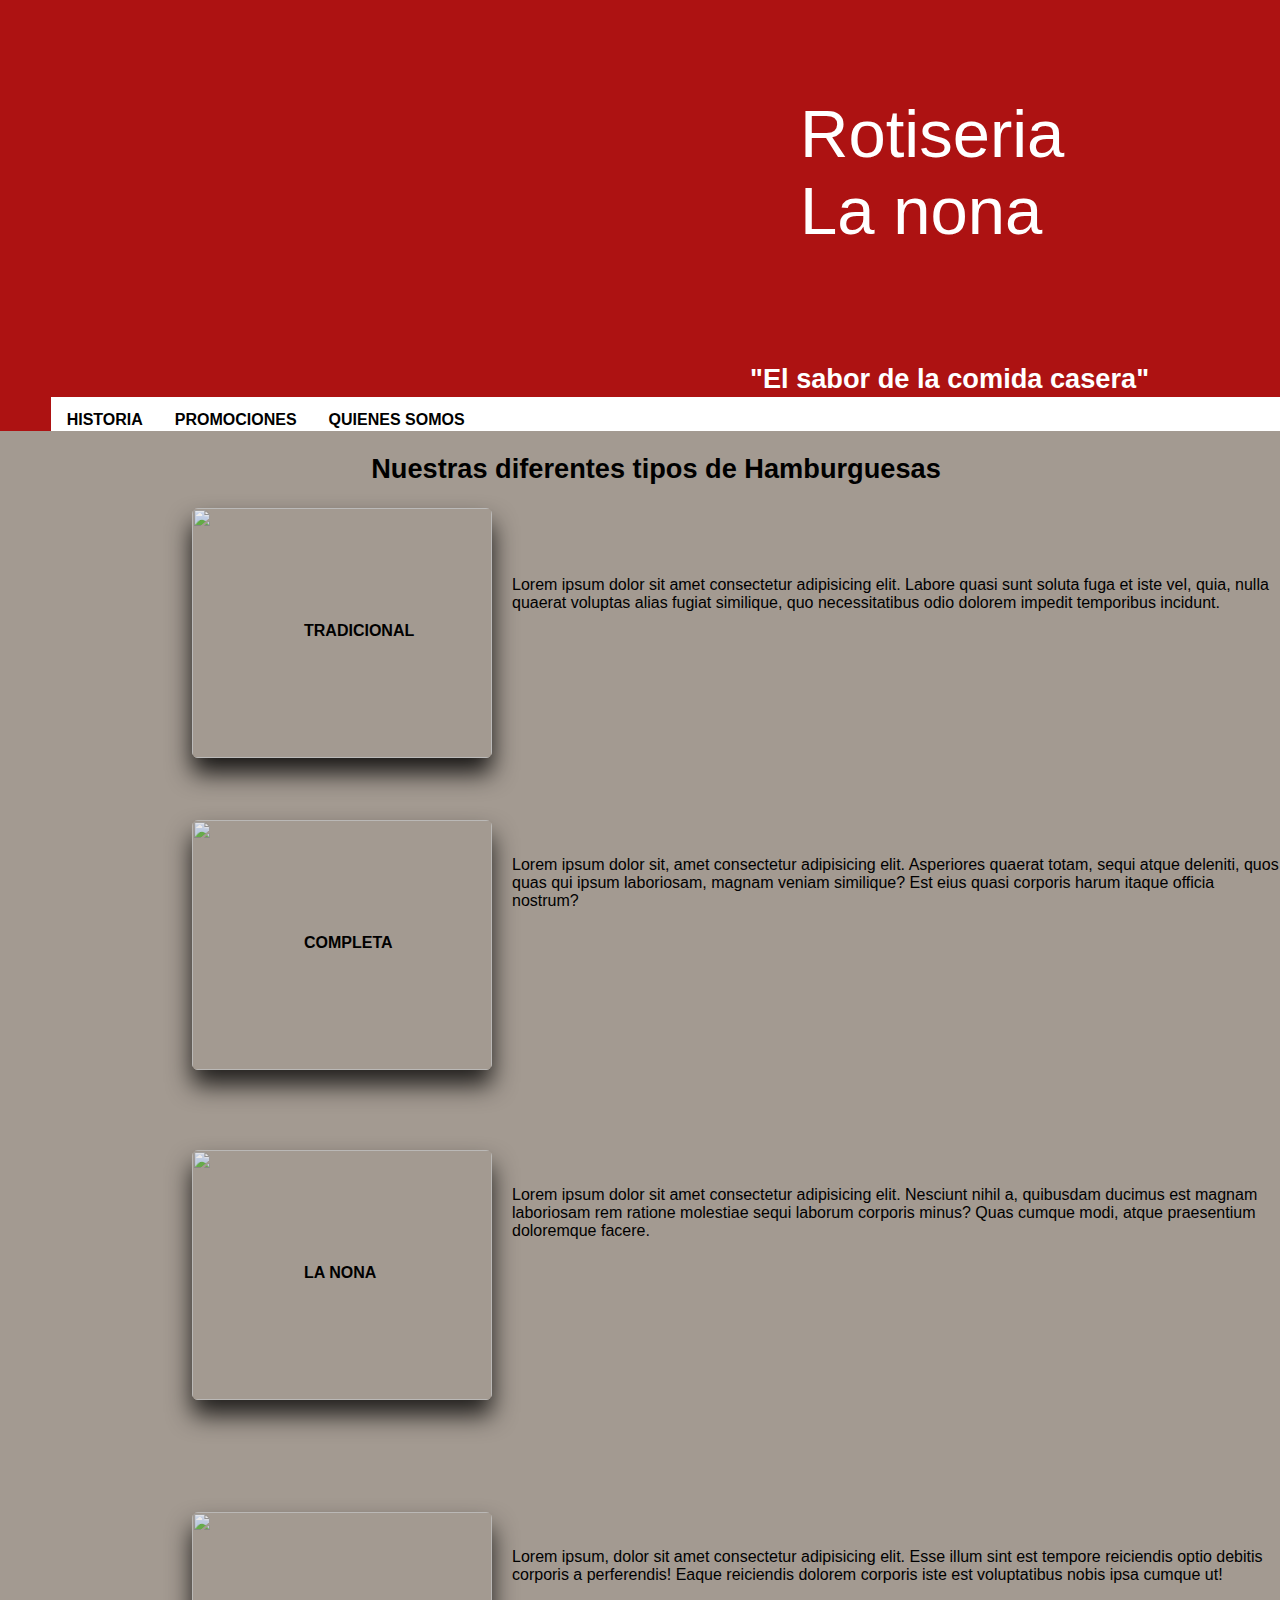
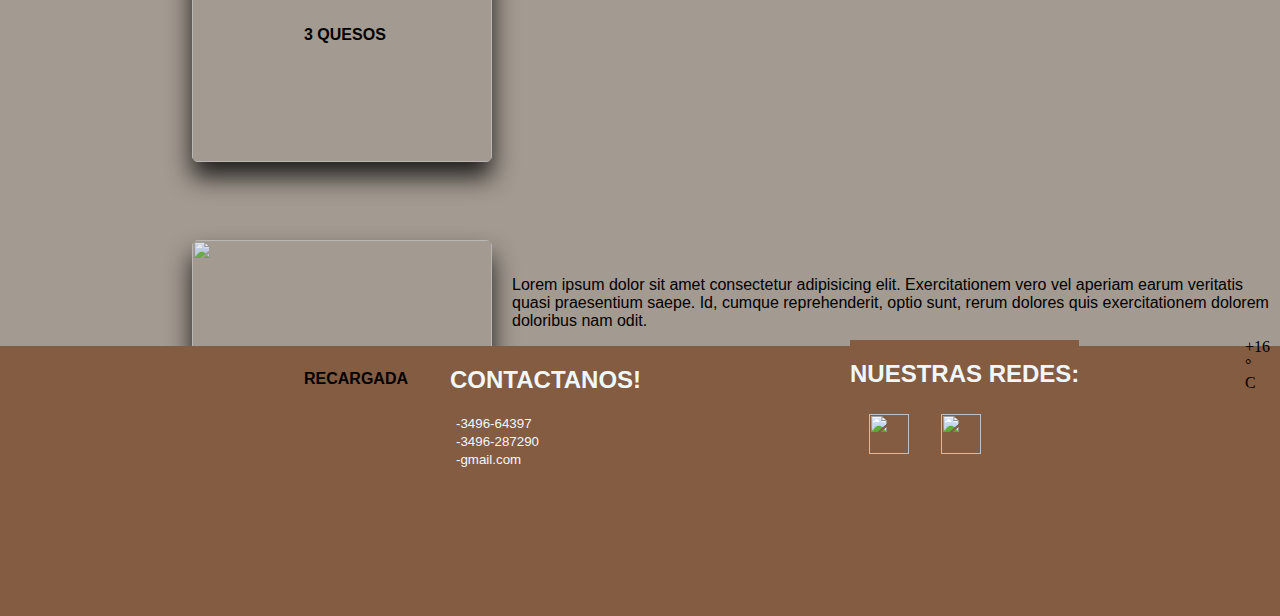
==== hamburguesas.html @ 757b800e "Add files via upload" ====
<!DOCTYPE html>
<html lang="es">
<head>
    <meta charset="UTF-8">
    <meta name="viewport" content="width=device-width, initial-scale=1.0">
    <title>hamburguesas</title>
    <link rel="stylesheet" href="hamb.css">
    <link href="https://fonts.cdnfonts.com/css/backly-highs" rel="stylesheet">
    <link href="https://fonts.cdnfonts.com/css/sansxhigh" rel="stylesheet">
    <link href="https://fonts.cdnfonts.com/css/sansxhigh" rel="stylesheet">
    <link href="https://fonts.cdnfonts.com/css/manthul" rel="stylesheet">
    <link href="https://fonts.cdnfonts.com/css/hwyl-fawr-hello" rel="stylesheet">
    <meta name="viewport" content="width=device-width, user-scalable-no, initial-scale=1.0">
 </head>
 <header>
    <div class="titulo1">
        Rotiseria<br> La nona<br> 
    </div> 
    <div class="titulo2">
        <h4>"El sabor de la comida casera"</h4>
    </div> 
      <div class="menuHorizontal">
        <nav class="nav">
          <ul>
            <li>
              <a href=""target =" -blank" rel="noopener noreferrer">HISTORIA</a>
            </li>
            <li>
              <a href=""target =" -blank" rel="noopener noreferrer"> PROMOCIONES</a>
            </li>
            <li>
              <a href=""target =" -blank" rel="noopener noreferrer"> QUIENES SOMOS</a>
            </li>
          </ul>
        </nav>
    </div>
 </header>
 <body>
    <div class="presentacion">
        <h2>Nuestras diferentes tipos de Hamburguesas</h2>
        <div class="tradicional">
            <img src="https://lechedecalifornia.com/static.lechedecalifornia.com/media/newsletters/trends-dairy/burgers/burgers-featured.jpg" width="300" height="250"><br>
            <h4> TRADICIONAL </h4><br><p> Lorem ipsum dolor sit amet consectetur adipisicing elit. Labore quasi sunt soluta fuga et iste vel, quia, nulla quaerat voluptas alias fugiat similique, quo necessitatibus odio dolorem impedit temporibus incidunt.</p>
        </div>
        <div class="completa">
            <img src="https://www.infobae.com/new-resizer/xHORBTTOvi76_TX7OOanBUblR-0=/1200x900/filters:format(webp):quality(85)/arc-anglerfish-arc2-prod-infobae.s3.amazonaws.com/public/FJKXKQKMMJBV7KQ7XQ3YNFO7LU.jpg" width="300" height="250"><br>
            <h4>COMPLETA</h4> <br><p> Lorem ipsum dolor sit, amet consectetur adipisicing elit. Asperiores quaerat totam, sequi atque deleniti, quos quas qui ipsum laboriosam, magnam veniam similique? Est eius quasi corporis harum itaque officia nostrum?</p>
        </div>
        <div class="lanona">
            <img src="https://www.noticiasformosa.com.ar/wp-content/uploads/2021/06/Hamburguesas.jpg" width="300" height="250"><br>
            <h4>LA NONA</h4><p><br> Lorem ipsum dolor sit amet consectetur adipisicing elit. Nesciunt nihil a, quibusdam ducimus est magnam laboriosam rem ratione molestiae sequi laborum corporis minus? Quas cumque modi, atque praesentium doloremque facere.</p>
        </div>
        <div class="quesos">
            <img src="https://cloudfront-us-east-1.images.arcpublishing.com/infobae/CCD5ZHAGZJFVJJFQPLLI3BDB4E.jpg" width="300" height="250"><br>
            <h4>3 QUESOS</h4><p><br> Lorem ipsum, dolor sit amet consectetur adipisicing elit. Esse illum sint est tempore reiciendis optio debitis corporis a perferendis! Eaque reiciendis dolorem corporis iste est voluptatibus nobis ipsa cumque ut!</p>
        </div>
        <div class="doble">
            <img src="https://chisap.com/Content/images/Categorias/Hamburguesas%20baja%20.jpg" width="300" height="250"><br>
             <h4>RECARGADA</h4> <p><br>Lorem ipsum dolor sit amet consectetur adipisicing elit. Exercitationem vero vel aperiam earum veritatis quasi praesentium saepe. Id, cumque reprehenderit, optio sunt, rerum dolores quis exercitationem dolorem doloribus nam odit.</p>
        </div>
    </div>
 </body>
  <footer>
    <div class="contador">
      <div id="sfce2zn391zmyaj16qrkgt3p4wkpbuqtlqa"></div>
      <script type="text/javascript" src="https://counter3.optistats.ovh/private/counter.js?c=e2zn391zmyaj16qrkgt3p4wkpbuqtlqa&down=async" async></script>
      <noscript><a href="https://www.contadorvisitasgratis.com" title="contadores para blogger"><img src="https://counter3.optistats.ovh/private/contadorvisitasgratis.php?c=e2zn391zmyaj16qrkgt3p4wkpbuqtlqa" border="0" title="contadores para blogger" alt="contadores para blogger"></a></noscript>       
    </div>
    <div class="clima">
      <!----- clima ----><div id="m-booked-prime-27401"> <div class="booked-wzsp-prime-in"> <div class="booked-wzsp-prime-data"> <div class="booked-wzsp-prime-img wt03"></div> <div class="booked-wzsp-day-val"> <div class="booked-wzsp-day-number"><span class="plus">+</span>16</div> <div class="booked-wzsp-day-dergee"> <div class="booked-wzsp-day-dergee-val">&deg;</div> <div class="booked-wzsp-day-dergee-name">C</div> </div> </div> </div> </div> </div> </div><script type="text/javascript"> var css_file=document.createElement("link"); var widgetUrl = location.href; css_file.setAttribute("rel","stylesheet"); css_file.setAttribute("type","text/css"); css_file.setAttribute("href",'https://s.bookcdn.com/css/w/booked-wzs-widget-prime.css?v=0.0.1'); document.getElementsByTagName("head")[0].appendChild(css_file); function setWidgetData_27401(data) { if(typeof(data) != 'undefined' && data.results.length > 0) { for(var i = 0; i < data.results.length; ++i) { var objMainBlock = document.getElementById('m-booked-prime-27401'); if(objMainBlock !== null) { var copyBlock = document.getElementById('m-bookew-weather-copy-'+data.results[i].widget_type); objMainBlock.innerHTML = data.results[i].html_code; if(copyBlock !== null) objMainBlock.appendChild(copyBlock); } } } else { alert('data=undefined||data.results is empty'); } } var widgetSrc = "https://widgets.booked.net/weather/info?action=get_weather_info;ver=7;cityID=461368;type=5;scode=54020;ltid=3458;domid=582;anc_id=48708;countday=undefined;cmetric=1;wlangID=4;color=137AE9;wwidth=250;header_color=ffffff;text_color=333333;link_color=08488D;border_form=1;footer_color=ffffff;footer_text_color=333333;transparent=0;v=0.0.1";widgetSrc += ';ref=' + widgetUrl;widgetSrc += ';rand_id=27401';var weatherBookedScript = document.createElement("script"); weatherBookedScript.setAttribute("type", "text/javascript"); weatherBookedScript.src = widgetSrc; document.body.appendChild(weatherBookedScript) </script><!--clima -->
    </div>
    <div class="redes">
      <h2> NUESTRAS REDES:</h2>
      <ul class="buttons">
        <li><a href="#"><img src="https://logotipoz.com/wp-content/uploads/2021/10/instagram-2-1.svg" width="40px" height="40px"></a></li>
        <li><a href="#"><img src="https://upload.wikimedia.org/wikipedia/commons/thumb/5/51/Facebook_f_logo_%282019%29.svg/2048px-Facebook_f_logo_%282019%29.svg.png" width="40px" height="40px"></a></li>
      </ul>
    </div>
    <div class="numeros">
      <h2>CONTACTANOS!</h2>
      <ul class="items">
        <li><button>-3496-64397</button></li><br>
        <li><button>-3496-287290</button></li><br>
        <li><button>-gmail.com</button></li><br>
      </ul>
    </div>
   </footer>
</html>
---- hamb.css ----
/*CSS*/
body {
    margin: 0;
    padding: 0;
    background-color: #A39A91;
 }
 /*.........................HEADER.............................*/
 header {
    background-color: #ad1212;
    background-size: 100%;
    width: 100%;
    height: 100%;
    position: relative;
    overflow: hidden;
    display: flex;
 }
 .titulo1 {
    display: flex;
    position: absolute;
    font-family:'Backly Highs', sans-serif;
    color: rgb(255, 255, 255);
    font-size: 67px;
    left: 800px;
    top: 95px;
 }
 .titulo2 {
    font-family: 'SansXHigh', sans-serif;
    color: rgb(255, 255, 255);
    margin-top: 12em;
    margin-left: 750px;
    font-size: 1.70em;
 }
 ul {
    font-family:'SansXHigh', sans-serif;
    width: 100%;
    align-items: center;
    list-style-type: none;
    margin: 0;
    padding: 0;
    overflow: hidden;
    background-color:rgb(255, 255, 255);
 }
li {
    float: left;
}
li a{
    display: block;
    color: rgb(0, 0, 0);
    text-align: center;
    padding: 14px 16px;
    text-decoration: none;
    font-weight: bolder;   
}
nav {
    display: flex;
    position: absolute;
    top: 24.8em;
    width: 100%;
    text-align: center;
    z-index: 1;
    margin-left: -68.65em;
}
/*.................... BODY.................... */
body {
    background-color: #A39A91;
    font-size: 100%;
    padding: 0;
}
.presentacion h2{
    font-family: 'SansXHigh', sans-serif;
    font-size: 1.70em;
    text-align: center;
}
.presentacion {
    margin-left: 2em;
    font-family: 'SansXHigh', sans-serif;
}
    

/*hamburguesas*/
/*..........TRADICIONAL...............*/
.tradicional img{
    border-radius: 6px;
    margin-left: 10em;
    display: flex;
    position: absolute;
    overflow: hidden;
    box-shadow: 0px 15px 25px;
    cursor: pointer;
    opacity: 0.85;
}
.tradicional h4{
    font-family: 'SansXHigh', sans-serif;
    color: rgb(0, 0, 0);
    z-index: 1;
    margin-left: 17em;
    margin-top: 6em;
    display: flex;
    position: absolute;
}
.tradicional p{
    font-family: 'SansXHigh', sans-serif;
    font-size: 1em;
    margin-left: 30em;
    margin-top: 2em;
}
/*.................COMPLETA................*/
.completa img{
    border-radius: 6px;
    margin-left: 10em;
    display: flex;
    position: absolute;
    margin-top: 12em;
    box-shadow: 0px 15px 25px;
    cursor: pointer;
    opacity: 0.8;
}
.completa h4{
    font-family: 'SansXHigh', sans-serif;
    color: rgb(0, 0, 0);
    z-index: 1;
    margin-left: 17em;
    margin-top: 18em;
    display: flex;
    position: absolute;
}
.completa p{
    font-family: 'SansXHigh', sans-serif;
    font-size: 1em;
    margin-left: 30em;
    margin-top: 12em;
}
/*...............LA NONA................*/
.lanona img{
    border-radius: 6px;
    margin-left: 10em;
    display: flex;
    position: absolute;
    margin-top: 14em;
    box-shadow: 0px 15px 25px;
    cursor: pointer;
    opacity: 0.8;
}
.lanona h4{
    font-family: 'SansXHigh', sans-serif;
    color: rgb(0, 0, 0);
    z-index: 1;
    margin-left: 17em;
    margin-top: 20em;
    display: flex;
    position: absolute;
}
.lanona p{
    font-family: 'SansXHigh', sans-serif;
    font-size: 1em;
    margin-left: 30em;
    margin-top: 14em;
    
}
/*..................4QUESOS..............*/
.quesos img{
    border-radius: 6px;
    margin-left: 10em;
    display: flex;
    position: absolute;
    margin-top: 16em;
    box-shadow: 0px 15px 25px;
    cursor: pointer;
    opacity: 0.8;
}
.quesos h4{
    font-family: 'SansXHigh', sans-serif;
    color: rgb(0, 0, 0);
    z-index: 1;
    margin-left: 17em;
    margin-top: 22em;
    display: flex;
    position: absolute;
}
.quesos p{
    font-family: 'SansXHigh', sans-serif;
    font-size: 1em;
    margin-left: 30em;
    margin-top: 16em;
 
}
/*..............DOBLE....................*/
.doble img{
    border-radius: 6px;
    margin-left: 10em;
    display: flex;
    position: absolute;
    margin-top: 15em;
    box-shadow: 0px 15px 25px;
    cursor: pointer;
    opacity: 0.8;
}
.doble h4{
    font-family: 'SansXHigh', sans-serif;
    color: rgb(0, 0, 0);
    z-index: 1;
    margin-left: 17em;
    margin-top: 22em;
    display: flex;
    position: absolute;
}
.doble p{
    font-family: 'SansXHigh', sans-serif;
    font-size: 1em;
    margin-left: 30em;
    margin-top: 15em;
    
}
/*.........................................................FOOTER...............................................*/
/*..................REDES.............*/
footer {
    background-color: #835c42;
    background-size: cover;
    padding: 0;
    width: 100%;
    height: 30%;
    position: absolute;
    display: flex;
}
.redes {
    bottom: 13em;
    left: 850px;
    display: flex;
    position: absolute;
    font-family: 'Hwyl fawr Hello', sans-serif;                                            
    background-color: #835c42;
    color: aliceblue;
}
.buttons {
    left: 3px;
    bottom: -4em;
    display: flex;
    position: absolute;
    background-color:#835c42;
}
.redes .buttons:hover{
    transform: translateY(-6px);
    transition: 1s;
}
/*...............NUMEROS..............*/
.numeros {
    margin-left: 450px;
    bottom: 30em;
    font-family: 'Hwyl fawr Hello', sans-serif; 
    color: aliceblue;
    
}
.numeros ul{
    background-color: #835c42;
    color: aliceblue;
}
.numeros button {
    text-decoration: none;
    cursor: pointer;
    color: aliceblue;
    background-color: #835c42;
    border: none;
}
.numeros button:hover {
    color: #ad1212;
}
.contador {
    display: flex;
    position: absolute;
    left: 1255px;
    bottom: 10em;
}
.clima {
    display: flex;
    position: absolute;
    left: 1245px;
    bottom: 14em;
}
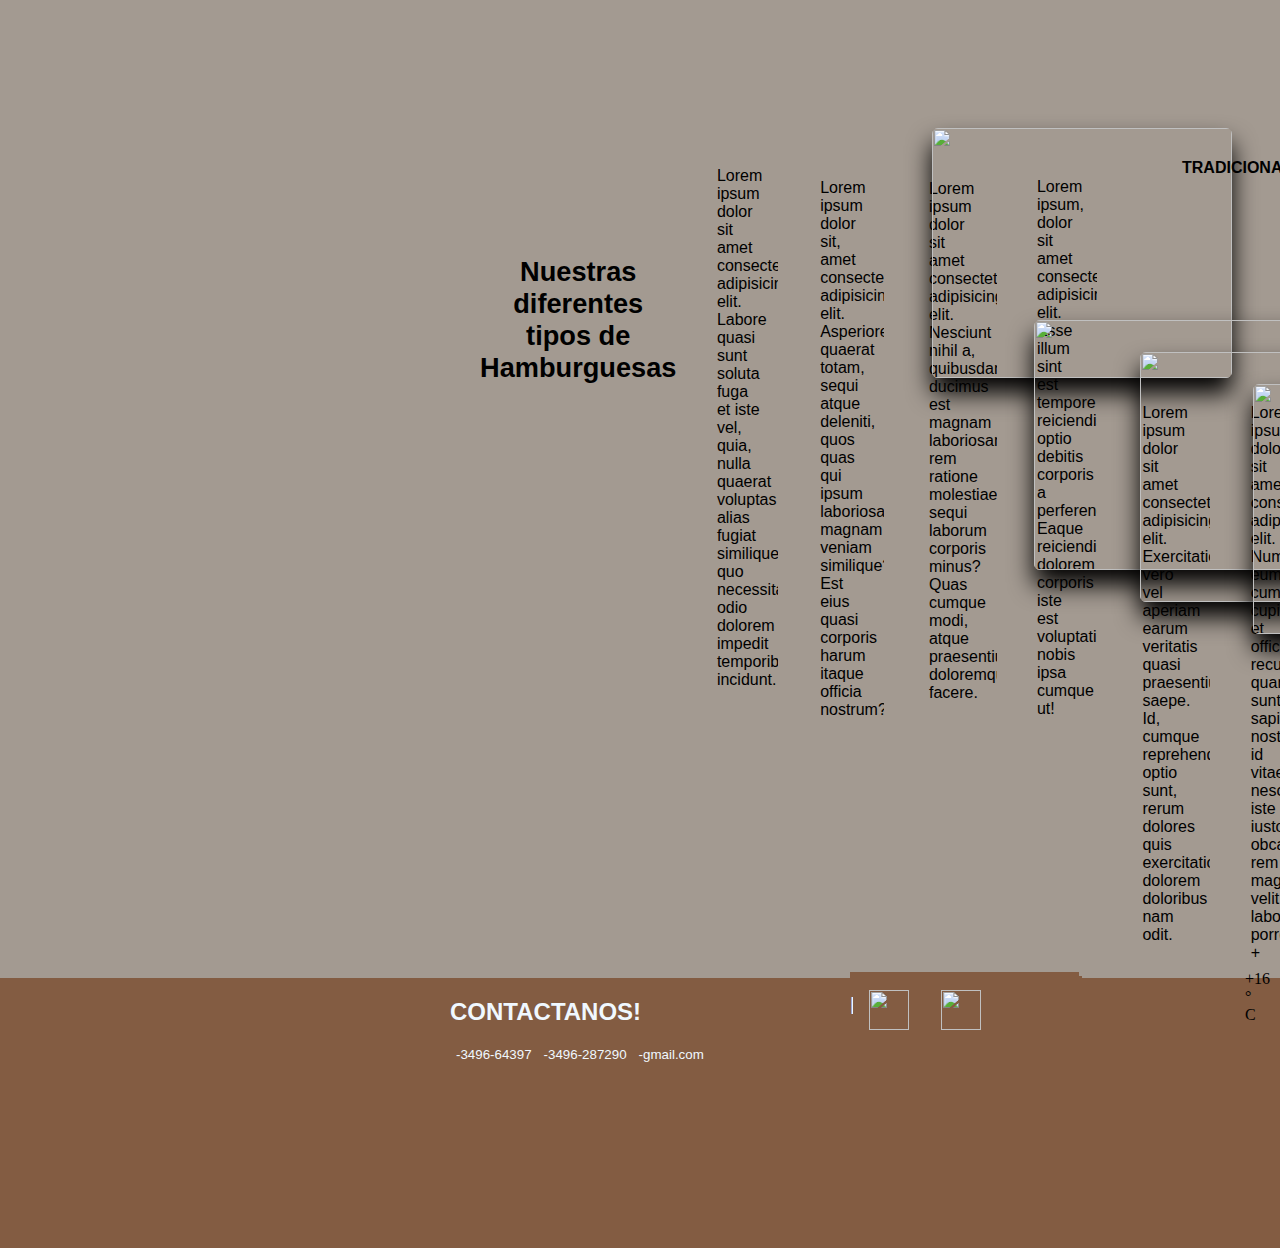
==== commit c7056f78: "Add files via upload" ====
--- a/hamburguesas.html
+++ b/hamburguesas.html
@@ -56,7 +56,11 @@
         </div>
         <div class="doble">
             <img src="https://chisap.com/Content/images/Categorias/Hamburguesas%20baja%20.jpg" width="300" height="250"><br>
-             <h4>RECARGADA</h4> <p><br>Lorem ipsum dolor sit amet consectetur adipisicing elit. Exercitationem vero vel aperiam earum veritatis quasi praesentium saepe. Id, cumque reprehenderit, optio sunt, rerum dolores quis exercitationem dolorem doloribus nam odit.</p>
+             <h4>DOBLE RECARGADA</h4> <p><br>Lorem ipsum dolor sit amet consectetur adipisicing elit. Exercitationem vero vel aperiam earum veritatis quasi praesentium saepe. Id, cumque reprehenderit, optio sunt, rerum dolores quis exercitationem dolorem doloribus nam odit.</p>
+        </div>
+        <div class="recargada">
+          <img src="https://lechedecalifornia.com/static.lechedecalifornia.com/media/newsletters/trends-dairy/burgers/burgers-featured.jpg" width="300" height="250"><br>
+          <h4> RECARGADA</h4> <br><p>Lorem ipsum dolor sit amet consectetur adipisicing elit. Numquam eum cumque cupiditate et officiis recusandae quam sunt sapiente nostrum, id vitae nesciunt iste iusto obcaecati rem magni velit labore porro?+</p>
         </div>
     </div>
  </body>
@@ -72,8 +76,8 @@
     <div class="redes">
       <h2> NUESTRAS REDES:</h2>
       <ul class="buttons">
-        <li><a href="#"><img src="https://logotipoz.com/wp-content/uploads/2021/10/instagram-2-1.svg" width="40px" height="40px"></a></li>
-        <li><a href="#"><img src="https://upload.wikimedia.org/wikipedia/commons/thumb/5/51/Facebook_f_logo_%282019%29.svg/2048px-Facebook_f_logo_%282019%29.svg.png" width="40px" height="40px"></a></li>
+        <li><a href="https://www.instagram.com/lanonarotiseria_/"><img src="https://logotipoz.com/wp-content/uploads/2021/10/instagram-2-1.svg" width="40px" height="40px"></a></li>
+        <li><a href="https://www.facebook.com/lanona.rotiseria.7"><img src="https://upload.wikimedia.org/wikipedia/commons/thumb/5/51/Facebook_f_logo_%282019%29.svg/2048px-Facebook_f_logo_%282019%29.svg.png" width="40px" height="40px"></a></li>
       </ul>
     </div>
     <div class="numeros">
@@ -84,5 +88,5 @@
         <li><button>-gmail.com</button></li><br>
       </ul>
     </div>
-   </footer>
+  </footer>
 </html>--- a/hamb.css
+++ b/hamb.css
@@ -1,8 +1,123 @@
+/*...............MEDIA QUERY 1440PX...............*/
+@media (max-width: 1440px){
+    header {
+        background-color: #ad1212;
+        background-size: cover;
+        width: 100%;
+        font-size: 150%;
+        display: flex;
+        left: 15%;
+    } 
+    .titulo2 {
+        font-size: 2%;
+        margin-left: 12%;
+        display: flex;
+        position: absolute;
+    }
+    ul { 
+        background-color: rgb(255, 255, 255);
+        width: 100%;
+        font-size: 8%;
+        display: flex;
+        margin-left: 28%;
+        margin-top: 8%;
+        float: left;
+        position: absolute;
+    }
+    .presentacion {
+        background-color: #A39A91;
+        background-size: 100%;
+        width: 100%;
+        display: flex;
+    }  
+    .info h3 {
+        font-size: 300%;
+        display: flex;
+        text-align: center;
+        left: 17%;
+        margin-top: 33%;
+    }
+    .info p{
+        display: flex;
+        font-size: 100%;
+        left: 25%;
+        margin-top: 10%;
+        padding: 2% 10%;
+    }
+    .fotoinfo {
+        margin-top: 27%;
+        left: -5%;
+        width: 80%;
+        height: 90%;
+    }
+    .alternativa {
+        display: flex;
+    }
+    .alternativa h3{
+        font-size: 300%;
+        display: flex;
+        text-align: center;
+        margin-left: -30%;
+        margin-top: 30%;
+        position: absolute;
+    }
+    .alternativa p{
+        font-size: 100%;
+        display: flex;
+        left: -75%;
+        top: 10%;
+        position: absolute;
+        padding: 2% 55%;
+    }
+    .fondo {
+        margin-top: 29%;
+        width: 40%;
+        height: 50%;
+        display: flex;
+        margin-left: 45%;
+    }
+    .lista {
+        display: flex;
+        position: absolute;
+        top: 60%;
+        left: 12%;
+    }
+    .horarios {
+        display: flex;
+        position: absolute;
+        top: 350%;
+    }
+    .horarios h2{
+        display: flex;
+        top: 340%;
+    }
+    .horarios p{
+        display: flex;
+        position: absolute;
+        top: 18%;
+    }
+    .ubicacion {
+        display: flex;
+        position: absolute;
+        top: 360%;
+    }
+    footer {
+        display: flex;
+        position: absolute;
+        background-size: cover;
+        width: auto;
+        height: 100%;
+        margin-bottom: 0;
+    }
+}
 /*CSS*/
 body {
     margin: 0;
     padding: 0;
     background-color: #A39A91;
+    width: 100%;
+    height: 100%;
+    
  }
  /*.........................HEADER.............................*/
  header {
@@ -58,9 +173,9 @@
     width: 100%;
     text-align: center;
     z-index: 1;
-    margin-left: -68.65em;
-}
-/*.................... BODY.................... */
+    margin-left: -57.7%;
+}
+/*....................................... BODY...................................... */
 body {
     background-color: #A39A91;
     font-size: 100%;
@@ -70,147 +185,224 @@
     font-family: 'SansXHigh', sans-serif;
     font-size: 1.70em;
     text-align: center;
+    margin-top: 10%;
+    display: flex;
+    margin-left: 35%;
 }
 .presentacion {
     margin-left: 2em;
     font-family: 'SansXHigh', sans-serif;
+    margin-top: 10%;
 }
     
 
-/*hamburguesas*/
+/*............................................hamburguesas...................................*/
 /*..........TRADICIONAL...............*/
 .tradicional img{
     border-radius: 6px;
-    margin-left: 10em;
+    margin-left: 20%;
     display: flex;
     position: absolute;
     overflow: hidden;
     box-shadow: 0px 15px 25px;
     cursor: pointer;
-    opacity: 0.85;
-}
+   
+}
+.tradicional img:hover {
+    transform: translateY(-15%);
+    transition: 1s;
+}
+.tradicional img:hover {-webkit-transform:scale(1.3);transform:scale(1.3);}
+.tradicional {overflow:hidden;}  
+
 .tradicional h4{
     font-family: 'SansXHigh', sans-serif;
     color: rgb(0, 0, 0);
     z-index: 1;
-    margin-left: 17em;
-    margin-top: 6em;
+    margin-left: 39.5%;
+    margin-top: 1%;
     display: flex;
     position: absolute;
 }
 .tradicional p{
     font-family: 'SansXHigh', sans-serif;
     font-size: 1em;
-    margin-left: 30em;
-    margin-top: 2em;
+    margin-left: 40%;
+    margin-top: 3%;
+    padding-right: 13%;
+
 }
 /*.................COMPLETA................*/
 .completa img{
     border-radius: 6px;
-    margin-left: 10em;
+    margin-left: 20%;
     display: flex;
     position: absolute;
     margin-top: 12em;
     box-shadow: 0px 15px 25px;
     cursor: pointer;
-    opacity: 0.8;
-}
+}
+.completa img:hover {
+    transform: translateY(-15%);
+    transition: 1s;
+}
+.completa img:hover {-webkit-transform:scale(1.3);transform:scale(1.3);}
+.completa {overflow:hidden;}  
+
 .completa h4{
     font-family: 'SansXHigh', sans-serif;
     color: rgb(0, 0, 0);
     z-index: 1;
-    margin-left: 17em;
-    margin-top: 18em;
+    margin-left: 39.5%;
+    margin-top: 12%;
     display: flex;
     position: absolute;
 }
 .completa p{
     font-family: 'SansXHigh', sans-serif;
     font-size: 1em;
-    margin-left: 30em;
-    margin-top: 12em;
+    margin-left: 40%;
+    margin-top: 14%;
+    padding-right: 13%;
 }
 /*...............LA NONA................*/
 .lanona img{
     border-radius: 6px;
-    margin-left: 10em;
+    margin-left: 20%;
     display: flex;
     position: absolute;
     margin-top: 14em;
     box-shadow: 0px 15px 25px;
     cursor: pointer;
-    opacity: 0.8;
-}
+
+}
+.lanona img:hover {
+    transform: translateY(-15%);
+    transition: 1s;
+}
+.lanona img:hover {-webkit-transform:scale(1.3);transform:scale(1.3);}
+.lanona {overflow:hidden;}  
+
 .lanona h4{
     font-family: 'SansXHigh', sans-serif;
     color: rgb(0, 0, 0);
     z-index: 1;
-    margin-left: 17em;
-    margin-top: 20em;
+    margin-left: 39.5%;
+    margin-top: 12%;
     display: flex;
     position: absolute;
 }
 .lanona p{
     font-family: 'SansXHigh', sans-serif;
     font-size: 1em;
-    margin-left: 30em;
-    margin-top: 14em;
+    margin-left: 40%;
+    margin-top: 14%;
+    padding-right: 13%;
     
 }
-/*..................4QUESOS..............*/
+/*..................4QUESOS.......................*/
 .quesos img{
     border-radius: 6px;
-    margin-left: 10em;
+    margin-left: 20%;
     display: flex;
     position: absolute;
     margin-top: 16em;
     box-shadow: 0px 15px 25px;
     cursor: pointer;
-    opacity: 0.8;
-}
+
+}
+.quesos img:hover {
+    transform: translateY(-15%);
+    transition: 1s;
+}
+.quesos img:hover {-webkit-transform:scale(1.3);transform:scale(1.3);}
+.quesos {overflow:hidden;}  
+
 .quesos h4{
     font-family: 'SansXHigh', sans-serif;
     color: rgb(0, 0, 0);
     z-index: 1;
-    margin-left: 17em;
-    margin-top: 22em;
+    margin-left: 39.5%;
+    margin-top: 12%;
     display: flex;
     position: absolute;
 }
 .quesos p{
     font-family: 'SansXHigh', sans-serif;
     font-size: 1em;
-    margin-left: 30em;
-    margin-top: 16em;
+    margin-left: 40%;
+    margin-top: 14%;
+    padding-right: 13%;
  
 }
-/*..............DOBLE....................*/
+/*........................DOBLE....................*/
 .doble img{
     border-radius: 6px;
-    margin-left: 10em;
+    margin-left: 20%;
     display: flex;
     position: absolute;
     margin-top: 15em;
     box-shadow: 0px 15px 25px;
     cursor: pointer;
-    opacity: 0.8;
-}
+}
+.doble img:hover {
+    transform: translateY(-15%);
+    transition: 1s;
+}
+.doble img:hover {-webkit-transform:scale(1.3);transform:scale(1.3);}
+.doble {overflow:hidden;}  
+
 .doble h4{
     font-family: 'SansXHigh', sans-serif;
     color: rgb(0, 0, 0);
     z-index: 1;
-    margin-left: 17em;
-    margin-top: 22em;
+    margin-left: 39.5%;
+    margin-top: 12%;
     display: flex;
     position: absolute;
 }
 .doble p{
     font-family: 'SansXHigh', sans-serif;
     font-size: 1em;
-    margin-left: 30em;
+    margin-left: 40%;
     margin-top: 15em;
+    padding-right: 13%;
+}
+/*........................RECARGADA..................*/
+.recargada img {
+    border-radius: 6px;
+    margin-left: 20%;
+    display: flex;
+    position: absolute;
+    margin-top: 15em;
+    box-shadow: 0px 15px 25px;
+    cursor: pointer;
     
 }
+.recargada img:hover {
+    transform: translateY(-15%);
+    transition: 1s;
+}
+.recargada img:hover {-webkit-transform:scale(1.3);transform:scale(1.3);}
+.recargada {overflow:hidden;}  
+
+.recargada h4{
+    font-family: 'SansXHigh', sans-serif;
+    color: rgb(0, 0, 0);
+    z-index: 1;
+    margin-left: 39.5%;
+    margin-top: 12%;
+    display: flex;
+    position: absolute;
+}
+.recargada p{
+    font-family: 'SansXHigh', sans-serif;
+    font-size: 1em;
+    margin-left: 40%;
+    margin-top: 15em;
+    padding-right: 13%;
+}
+
 /*.........................................................FOOTER...............................................*/
 /*..................REDES.............*/
 footer {
@@ -221,6 +413,8 @@
     height: 30%;
     position: absolute;
     display: flex;
+    padding-bottom: 0;
+    margin-bottom: 0;
 }
 .redes {
     bottom: 13em;
@@ -275,4 +469,4 @@
     position: absolute;
     left: 1245px;
     bottom: 14em;
-}+}
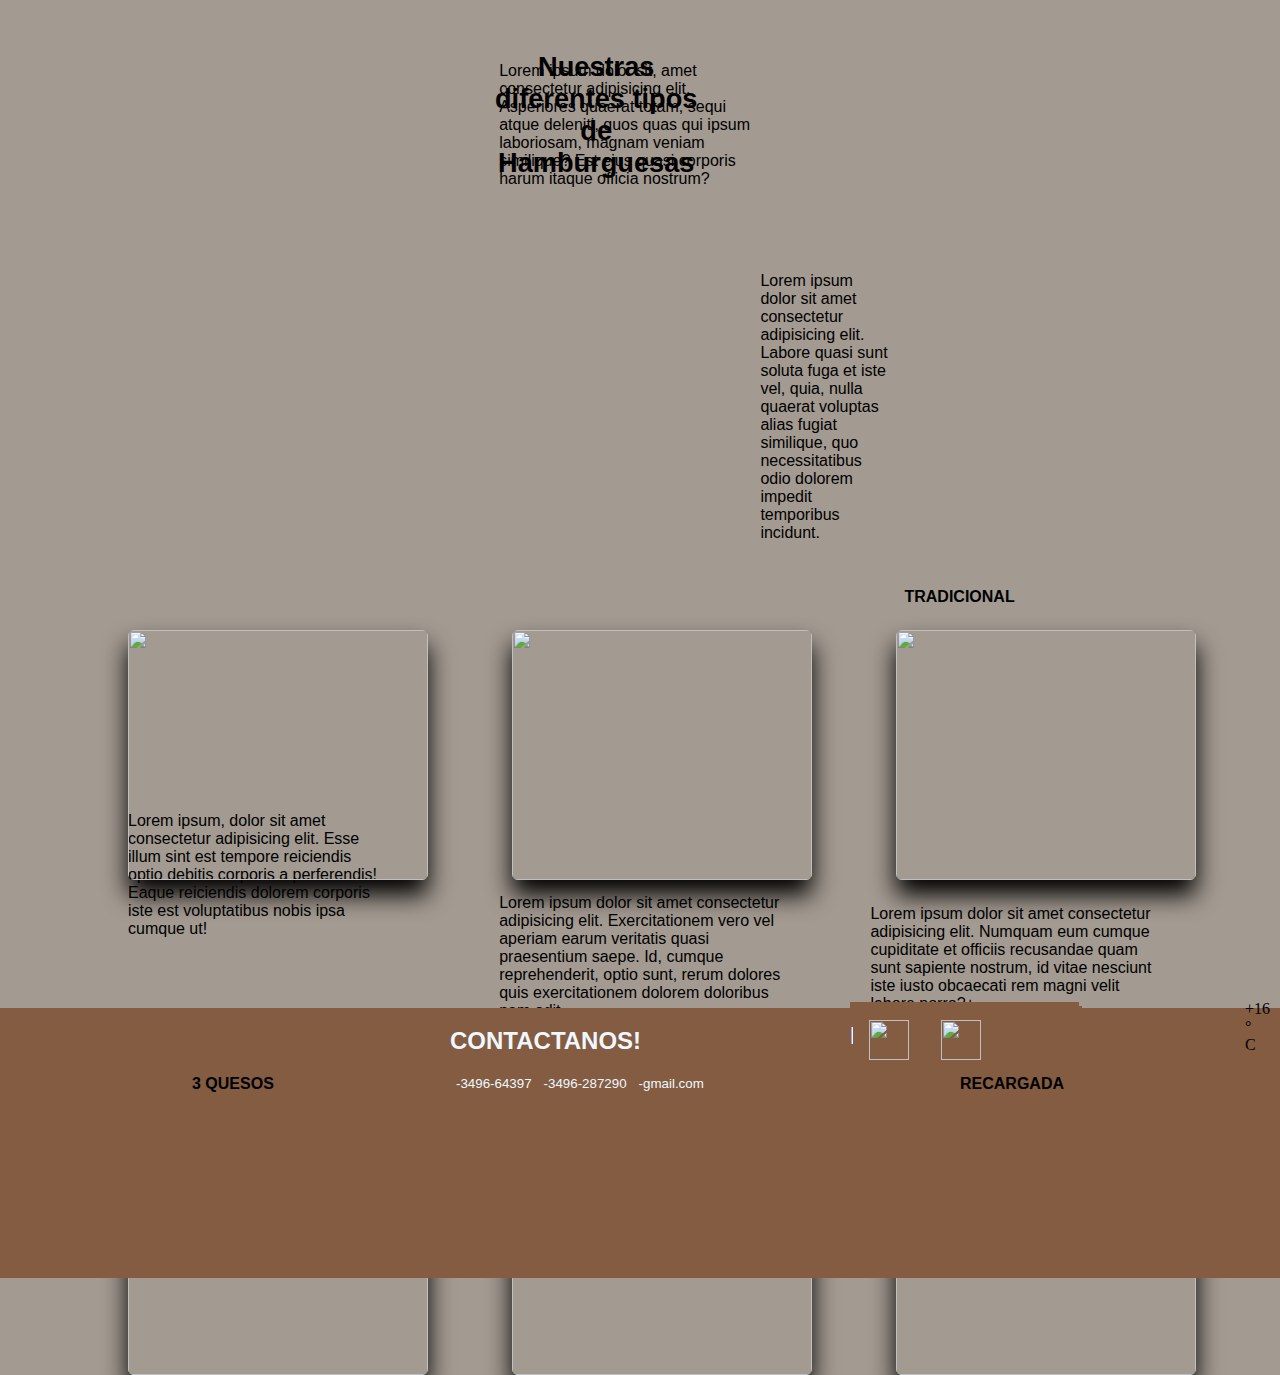
==== commit a4656008: "Add files via upload" ====
--- a/hamburguesas.html
+++ b/hamburguesas.html
@@ -17,19 +17,19 @@
         Rotiseria<br> La nona<br> 
     </div> 
     <div class="titulo2">
-        <h4>"El sabor de la comida casera"</h4>
+        <h4>"El sabor de la comida casera"</h4><br>
     </div> 
       <div class="menuHorizontal">
         <nav class="nav">
           <ul>
             <li>
-              <a href=""target =" -blank" rel="noopener noreferrer">HISTORIA</a>
+              <a href="historia.html" rel="noopener noreferrer">HISTORIA</a>
             </li>
             <li>
               <a href=""target =" -blank" rel="noopener noreferrer"> PROMOCIONES</a>
             </li>
             <li>
-              <a href=""target =" -blank" rel="noopener noreferrer"> QUIENES SOMOS</a>
+              <a href="index.html" rel="noopener noreferrer"> QUIENES SOMOS</a>
             </li>
           </ul>
         </nav>
@@ -37,56 +37,58 @@
  </header>
  <body>
     <div class="presentacion">
-        <h2>Nuestras diferentes tipos de Hamburguesas</h2>
-        <div class="tradicional">
-            <img src="https://lechedecalifornia.com/static.lechedecalifornia.com/media/newsletters/trends-dairy/burgers/burgers-featured.jpg" width="300" height="250"><br>
-            <h4> TRADICIONAL </h4><br><p> Lorem ipsum dolor sit amet consectetur adipisicing elit. Labore quasi sunt soluta fuga et iste vel, quia, nulla quaerat voluptas alias fugiat similique, quo necessitatibus odio dolorem impedit temporibus incidunt.</p>
-        </div>
-        <div class="completa">
-            <img src="https://www.infobae.com/new-resizer/xHORBTTOvi76_TX7OOanBUblR-0=/1200x900/filters:format(webp):quality(85)/arc-anglerfish-arc2-prod-infobae.s3.amazonaws.com/public/FJKXKQKMMJBV7KQ7XQ3YNFO7LU.jpg" width="300" height="250"><br>
-            <h4>COMPLETA</h4> <br><p> Lorem ipsum dolor sit, amet consectetur adipisicing elit. Asperiores quaerat totam, sequi atque deleniti, quos quas qui ipsum laboriosam, magnam veniam similique? Est eius quasi corporis harum itaque officia nostrum?</p>
-        </div>
-        <div class="lanona">
-            <img src="https://www.noticiasformosa.com.ar/wp-content/uploads/2021/06/Hamburguesas.jpg" width="300" height="250"><br>
-            <h4>LA NONA</h4><p><br> Lorem ipsum dolor sit amet consectetur adipisicing elit. Nesciunt nihil a, quibusdam ducimus est magnam laboriosam rem ratione molestiae sequi laborum corporis minus? Quas cumque modi, atque praesentium doloremque facere.</p>
-        </div>
-        <div class="quesos">
-            <img src="https://cloudfront-us-east-1.images.arcpublishing.com/infobae/CCD5ZHAGZJFVJJFQPLLI3BDB4E.jpg" width="300" height="250"><br>
-            <h4>3 QUESOS</h4><p><br> Lorem ipsum, dolor sit amet consectetur adipisicing elit. Esse illum sint est tempore reiciendis optio debitis corporis a perferendis! Eaque reiciendis dolorem corporis iste est voluptatibus nobis ipsa cumque ut!</p>
-        </div>
-        <div class="doble">
-            <img src="https://chisap.com/Content/images/Categorias/Hamburguesas%20baja%20.jpg" width="300" height="250"><br>
-             <h4>DOBLE RECARGADA</h4> <p><br>Lorem ipsum dolor sit amet consectetur adipisicing elit. Exercitationem vero vel aperiam earum veritatis quasi praesentium saepe. Id, cumque reprehenderit, optio sunt, rerum dolores quis exercitationem dolorem doloribus nam odit.</p>
-        </div>
-        <div class="recargada">
-          <img src="https://lechedecalifornia.com/static.lechedecalifornia.com/media/newsletters/trends-dairy/burgers/burgers-featured.jpg" width="300" height="250"><br>
-          <h4> RECARGADA</h4> <br><p>Lorem ipsum dolor sit amet consectetur adipisicing elit. Numquam eum cumque cupiditate et officiis recusandae quam sunt sapiente nostrum, id vitae nesciunt iste iusto obcaecati rem magni velit labore porro?+</p>
-        </div>
+      <h2>Nuestras diferentes tipos de Hamburguesas</h2>
+      <div class="tradicional">
+        <img src="https://lechedecalifornia.com/static.lechedecalifornia.com/media/newsletters/trends-dairy/burgers/burgers-featured.jpg" width="300" height="250"><br>
+        <h4> TRADICIONAL </h4><br><p> Lorem ipsum dolor sit amet consectetur adipisicing elit. Labore quasi sunt soluta fuga et iste vel, quia, nulla quaerat voluptas alias fugiat similique, quo necessitatibus odio dolorem impedit temporibus incidunt.</p>
+      </div>
+      <div class="completa">
+        <img src="https://www.infobae.com/new-resizer/xHORBTTOvi76_TX7OOanBUblR-0=/1200x900/filters:format(webp):quality(85)/arc-anglerfish-arc2-prod-infobae.s3.amazonaws.com/public/FJKXKQKMMJBV7KQ7XQ3YNFO7LU.jpg" width="300" height="250"><br>
+        <h4>COMPLETA</h4> <br><p> Lorem ipsum dolor sit, amet consectetur adipisicing elit. Asperiores quaerat totam, sequi atque deleniti, quos quas qui ipsum laboriosam, magnam veniam similique? Est eius quasi corporis harum itaque officia nostrum?</p>
+      </div>
+      <div class="lanona">
+        <img src="https://www.noticiasformosa.com.ar/wp-content/uploads/2021/06/Hamburguesas.jpg" width="300" height="250"><br>
+        <h4>LA NONA</h4><p><br> Lorem ipsum dolor sit amet consectetur adipisicing elit. Nesciunt nihil a, quibusdam ducimus est magnam laboriosam rem ratione molestiae sequi laborum corporis minus? Quas cumque modi, atque praesentium doloremque facere.</p>
+      </div>
+    </div>
+    <div class="presentacion2">
+      <div class="quesos">
+        <img src="https://cloudfront-us-east-1.images.arcpublishing.com/infobae/CCD5ZHAGZJFVJJFQPLLI3BDB4E.jpg" width="300" height="250"><br>
+        <h4>3 QUESOS</h4><p><br> Lorem ipsum, dolor sit amet consectetur adipisicing elit. Esse illum sint est tempore reiciendis optio debitis corporis a perferendis! Eaque reiciendis dolorem corporis iste est voluptatibus nobis ipsa cumque ut!</p>
+      </div>
+      <div class="doble">
+        <img src="https://chisap.com/Content/images/Categorias/Hamburguesas%20baja%20.jpg" width="300" height="250"><br>
+        <h4>DOBLE RECARGADA</h4> <p><br>Lorem ipsum dolor sit amet consectetur adipisicing elit. Exercitationem vero vel aperiam earum veritatis quasi praesentium saepe. Id, cumque reprehenderit, optio sunt, rerum dolores quis exercitationem dolorem doloribus nam odit.</p>
+      </div>
+      <div class="recargada">
+        <img src="https://lechedecalifornia.com/static.lechedecalifornia.com/media/newsletters/trends-dairy/burgers/burgers-featured.jpg" width="300" height="250"><br>
+        <h4> RECARGADA</h4> <br><p>Lorem ipsum dolor sit amet consectetur adipisicing elit. Numquam eum cumque cupiditate et officiis recusandae quam sunt sapiente nostrum, id vitae nesciunt iste iusto obcaecati rem magni velit labore porro?+</p>
+      </div>
     </div>
  </body>
-  <footer>
-    <div class="contador">
-      <div id="sfce2zn391zmyaj16qrkgt3p4wkpbuqtlqa"></div>
-      <script type="text/javascript" src="https://counter3.optistats.ovh/private/counter.js?c=e2zn391zmyaj16qrkgt3p4wkpbuqtlqa&down=async" async></script>
-      <noscript><a href="https://www.contadorvisitasgratis.com" title="contadores para blogger"><img src="https://counter3.optistats.ovh/private/contadorvisitasgratis.php?c=e2zn391zmyaj16qrkgt3p4wkpbuqtlqa" border="0" title="contadores para blogger" alt="contadores para blogger"></a></noscript>       
-    </div>
-    <div class="clima">
-      <!----- clima ----><div id="m-booked-prime-27401"> <div class="booked-wzsp-prime-in"> <div class="booked-wzsp-prime-data"> <div class="booked-wzsp-prime-img wt03"></div> <div class="booked-wzsp-day-val"> <div class="booked-wzsp-day-number"><span class="plus">+</span>16</div> <div class="booked-wzsp-day-dergee"> <div class="booked-wzsp-day-dergee-val">&deg;</div> <div class="booked-wzsp-day-dergee-name">C</div> </div> </div> </div> </div> </div> </div><script type="text/javascript"> var css_file=document.createElement("link"); var widgetUrl = location.href; css_file.setAttribute("rel","stylesheet"); css_file.setAttribute("type","text/css"); css_file.setAttribute("href",'https://s.bookcdn.com/css/w/booked-wzs-widget-prime.css?v=0.0.1'); document.getElementsByTagName("head")[0].appendChild(css_file); function setWidgetData_27401(data) { if(typeof(data) != 'undefined' && data.results.length > 0) { for(var i = 0; i < data.results.length; ++i) { var objMainBlock = document.getElementById('m-booked-prime-27401'); if(objMainBlock !== null) { var copyBlock = document.getElementById('m-bookew-weather-copy-'+data.results[i].widget_type); objMainBlock.innerHTML = data.results[i].html_code; if(copyBlock !== null) objMainBlock.appendChild(copyBlock); } } } else { alert('data=undefined||data.results is empty'); } } var widgetSrc = "https://widgets.booked.net/weather/info?action=get_weather_info;ver=7;cityID=461368;type=5;scode=54020;ltid=3458;domid=582;anc_id=48708;countday=undefined;cmetric=1;wlangID=4;color=137AE9;wwidth=250;header_color=ffffff;text_color=333333;link_color=08488D;border_form=1;footer_color=ffffff;footer_text_color=333333;transparent=0;v=0.0.1";widgetSrc += ';ref=' + widgetUrl;widgetSrc += ';rand_id=27401';var weatherBookedScript = document.createElement("script"); weatherBookedScript.setAttribute("type", "text/javascript"); weatherBookedScript.src = widgetSrc; document.body.appendChild(weatherBookedScript) </script><!--clima -->
-    </div>
-    <div class="redes">
-      <h2> NUESTRAS REDES:</h2>
-      <ul class="buttons">
-        <li><a href="https://www.instagram.com/lanonarotiseria_/"><img src="https://logotipoz.com/wp-content/uploads/2021/10/instagram-2-1.svg" width="40px" height="40px"></a></li>
-        <li><a href="https://www.facebook.com/lanona.rotiseria.7"><img src="https://upload.wikimedia.org/wikipedia/commons/thumb/5/51/Facebook_f_logo_%282019%29.svg/2048px-Facebook_f_logo_%282019%29.svg.png" width="40px" height="40px"></a></li>
-      </ul>
-    </div>
-    <div class="numeros">
-      <h2>CONTACTANOS!</h2>
-      <ul class="items">
-        <li><button>-3496-64397</button></li><br>
-        <li><button>-3496-287290</button></li><br>
-        <li><button>-gmail.com</button></li><br>
-      </ul>
-    </div>
-  </footer>
+ <footer>
+  <div class="contador">
+    <div id="sfce2zn391zmyaj16qrkgt3p4wkpbuqtlqa"></div>
+    <script type="text/javascript" src="https://counter3.optistats.ovh/private/counter.js?c=e2zn391zmyaj16qrkgt3p4wkpbuqtlqa&down=async" async></script>
+    <noscript><a href="https://www.contadorvisitasgratis.com" title="contadores para blogger"><img src="https://counter3.optistats.ovh/private/contadorvisitasgratis.php?c=e2zn391zmyaj16qrkgt3p4wkpbuqtlqa" border="0" title="contadores para blogger" alt="contadores para blogger"></a></noscript>       
+  </div>
+  <div class="clima">
+    <!----- clima ----><div id="m-booked-prime-27401"> <div class="booked-wzsp-prime-in"> <div class="booked-wzsp-prime-data"> <div class="booked-wzsp-prime-img wt03"></div> <div class="booked-wzsp-day-val"> <div class="booked-wzsp-day-number"><span class="plus">+</span>16</div> <div class="booked-wzsp-day-dergee"> <div class="booked-wzsp-day-dergee-val">&deg;</div> <div class="booked-wzsp-day-dergee-name">C</div> </div> </div> </div> </div> </div> </div><script type="text/javascript"> var css_file=document.createElement("link"); var widgetUrl = location.href; css_file.setAttribute("rel","stylesheet"); css_file.setAttribute("type","text/css"); css_file.setAttribute("href",'https://s.bookcdn.com/css/w/booked-wzs-widget-prime.css?v=0.0.1'); document.getElementsByTagName("head")[0].appendChild(css_file); function setWidgetData_27401(data) { if(typeof(data) != 'undefined' && data.results.length > 0) { for(var i = 0; i < data.results.length; ++i) { var objMainBlock = document.getElementById('m-booked-prime-27401'); if(objMainBlock !== null) { var copyBlock = document.getElementById('m-bookew-weather-copy-'+data.results[i].widget_type); objMainBlock.innerHTML = data.results[i].html_code; if(copyBlock !== null) objMainBlock.appendChild(copyBlock); } } } else { alert('data=undefined||data.results is empty'); } } var widgetSrc = "https://widgets.booked.net/weather/info?action=get_weather_info;ver=7;cityID=461368;type=5;scode=54020;ltid=3458;domid=582;anc_id=48708;countday=undefined;cmetric=1;wlangID=4;color=137AE9;wwidth=250;header_color=ffffff;text_color=333333;link_color=08488D;border_form=1;footer_color=ffffff;footer_text_color=333333;transparent=0;v=0.0.1";widgetSrc += ';ref=' + widgetUrl;widgetSrc += ';rand_id=27401';var weatherBookedScript = document.createElement("script"); weatherBookedScript.setAttribute("type", "text/javascript"); weatherBookedScript.src = widgetSrc; document.body.appendChild(weatherBookedScript) </script><!--clima -->
+  </div>
+  <div class="redes">
+    <h2> NUESTRAS REDES:</h2>
+    <ul class="buttons">
+      <li><a href="https://www.instagram.com/lanonarotiseria_/"><img src="https://logotipoz.com/wp-content/uploads/2021/10/instagram-2-1.svg" width="40px" height="40px"></a></li>
+      <li><a href="https://www.facebook.com/lanona.rotiseria.7"><img src="https://upload.wikimedia.org/wikipedia/commons/thumb/5/51/Facebook_f_logo_%282019%29.svg/2048px-Facebook_f_logo_%282019%29.svg.png" width="40px" height="40px"></a></li>
+    </ul>
+  </div>
+  <div class="numeros">
+    <h2>CONTACTANOS!</h2>
+    <ul class="items">
+      <li><button>-3496-64397</button></li><br>
+      <li><button>-3496-287290</button></li><br>
+      <li><button>-gmail.com</button></li><br>
+    </ul>
+  </div>
+ </footer>
 </html>--- a/hamb.css
+++ b/hamb.css
@@ -169,7 +169,7 @@
 nav {
     display: flex;
     position: absolute;
-    top: 24.8em;
+    top: 90%;
     width: 100%;
     text-align: center;
     z-index: 1;
@@ -185,7 +185,7 @@
     font-family: 'SansXHigh', sans-serif;
     font-size: 1.70em;
     text-align: center;
-    margin-top: 10%;
+    margin-top: -6%;
     display: flex;
     margin-left: 35%;
 }
@@ -199,14 +199,14 @@
 /*............................................hamburguesas...................................*/
 /*..........TRADICIONAL...............*/
 .tradicional img{
-    border-radius: 6px;
-    margin-left: 20%;
-    display: flex;
-    position: absolute;
-    overflow: hidden;
-    box-shadow: 0px 15px 25px;
-    cursor: pointer;
-   
+    display: flex;
+    position: absolute;
+    left: 10%;
+    border-radius: 6px;
+    overflow: hidden;
+    box-shadow: 0px 15px 25px;
+    cursor: pointer;
+    top: 70%; 
 }
 .tradicional img:hover {
     transform: translateY(-15%);
@@ -216,31 +216,32 @@
 .tradicional {overflow:hidden;}  
 
 .tradicional h4{
-    font-family: 'SansXHigh', sans-serif;
-    color: rgb(0, 0, 0);
-    z-index: 1;
-    margin-left: 39.5%;
-    margin-top: 1%;
+    font-family:'SansXHigh', sans-serif;
+    color: rgb(0, 0, 0);
+    z-index: 1;
+    margin-left: 15%;
+    top: 63%;
     display: flex;
     position: absolute;
 }
 .tradicional p{
     font-family: 'SansXHigh', sans-serif;
     font-size: 1em;
-    margin-left: 40%;
-    margin-top: 3%;
-    padding-right: 13%;
+    margin-left: 8%;
+    margin-top: 18%;
+    padding-right: 70%;
 
 }
 /*.................COMPLETA................*/
 .completa img{
-    border-radius: 6px;
-    margin-left: 20%;
-    display: flex;
-    position: absolute;
-    margin-top: 12em;
-    box-shadow: 0px 15px 25px;
-    cursor: pointer;
+    display: flex;
+    position: absolute;
+    left: 40%;
+    border-radius: 6px;
+    overflow: hidden;
+    box-shadow: 0px 15px 25px;
+    cursor: pointer;
+    top:70%;
 }
 .completa img:hover {
     transform: translateY(-15%);
@@ -250,30 +251,34 @@
 .completa {overflow:hidden;}  
 
 .completa h4{
-    font-family: 'SansXHigh', sans-serif;
-    color: rgb(0, 0, 0);
-    z-index: 1;
-    margin-left: 39.5%;
-    margin-top: 12%;
-    display: flex;
-    position: absolute;
+    font-family:'SansXHigh', sans-serif;
+    color: rgb(0, 0, 0);
+    margin-left: 43%;
+    display: flex;
+    position: absolute;
+    top: 63%;
+    z-index: 1;
 }
 .completa p{
     font-family: 'SansXHigh', sans-serif;
     font-size: 1em;
-    margin-left: 40%;
-    margin-top: 14%;
-    padding-right: 13%;
+    left: 39%;
+    margin-top: -8%;
+    padding-right: 40%;
+    z-index: 1;
+    display:flex;
+    position: absolute;
 }
 /*...............LA NONA................*/
 .lanona img{
-    border-radius: 6px;
-    margin-left: 20%;
-    display: flex;
-    position: absolute;
-    margin-top: 14em;
-    box-shadow: 0px 15px 25px;
-    cursor: pointer;
+    display: flex;
+    position: absolute;
+    left: 70%;
+    border-radius: 6px;
+    overflow: hidden;
+    box-shadow: 0px 15px 25px;
+    cursor: pointer;
+    top:70%;
 
 }
 .lanona img:hover {
@@ -284,31 +289,32 @@
 .lanona {overflow:hidden;}  
 
 .lanona h4{
-    font-family: 'SansXHigh', sans-serif;
-    color: rgb(0, 0, 0);
-    z-index: 1;
-    margin-left: 39.5%;
-    margin-top: 12%;
-    display: flex;
-    position: absolute;
+    font-family:'SansXHigh', sans-serif;
+    color: rgb(0, 0, 0);
+    margin-left: 75%;
+    display: flex;
+    position: absolute;
+    top: 62%;
 }
 .lanona p{
     font-family: 'SansXHigh', sans-serif;
     font-size: 1em;
-    margin-left: 40%;
-    margin-top: 14%;
-    padding-right: 13%;
+    margin-left: 67%;
+    margin-top: -10%;
+    padding-right: 10%;
+    position: absolute;
     
 }
 /*..................4QUESOS.......................*/
 .quesos img{
-    border-radius: 6px;
-    margin-left: 20%;
-    display: flex;
-    position: absolute;
-    margin-top: 16em;
-    box-shadow: 0px 15px 25px;
-    cursor: pointer;
+    display: flex;
+    position: absolute;
+    left: 10%;
+    border-radius: 6px;
+    overflow: hidden;
+    box-shadow: 0px 15px 25px;
+    cursor: pointer;
+    top:125%;
 
 }
 .quesos img:hover {
@@ -319,31 +325,33 @@
 .quesos {overflow:hidden;}  
 
 .quesos h4{
-    font-family: 'SansXHigh', sans-serif;
-    color: rgb(0, 0, 0);
-    z-index: 1;
-    margin-left: 39.5%;
-    margin-top: 12%;
-    display: flex;
-    position: absolute;
+    font-family:'SansXHigh', sans-serif;
+    color: rgb(0, 0, 0);
+    z-index: 1;
+    margin-left: 15%;
+    margin-top: 1%;
+    display: flex;
+    position: absolute;
+    top: 118%;
 }
 .quesos p{
     font-family: 'SansXHigh', sans-serif;
     font-size: 1em;
-    margin-left: 40%;
-    margin-top: 14%;
-    padding-right: 13%;
+    margin-left: 10%;
+    margin-top: 17%;
+    padding-right: 70%;
  
 }
 /*........................DOBLE....................*/
 .doble img{
-    border-radius: 6px;
-    margin-left: 20%;
-    display: flex;
-    position: absolute;
-    margin-top: 15em;
-    box-shadow: 0px 15px 25px;
-    cursor: pointer;
+    display: flex;
+    position: absolute;
+    left: 40%;
+    border-radius: 6px;
+    overflow: hidden;
+    box-shadow: 0px 15px 25px;
+    cursor: pointer;
+    top:125%;
 }
 .doble img:hover {
     transform: translateY(-15%);
@@ -353,30 +361,34 @@
 .doble {overflow:hidden;}  
 
 .doble h4{
-    font-family: 'SansXHigh', sans-serif;
-    color: rgb(0, 0, 0);
-    z-index: 1;
-    margin-left: 39.5%;
-    margin-top: 12%;
-    display: flex;
-    position: absolute;
+    font-family:'SansXHigh', sans-serif;
+    color: rgb(0, 0, 0);
+    margin-left: 43%;
+    margin-top: 1%;
+    display: flex;
+    position: absolute;
+    top: 118%;
 }
 .doble p{
     font-family: 'SansXHigh', sans-serif;
     font-size: 1em;
-    margin-left: 40%;
-    margin-top: 15em;
-    padding-right: 13%;
-}
+    margin-left: 39%;
+    margin-top: -7.5%;
+    padding-right: 38%;
+    position: absolute;
+    display: flex;
+}
+
 /*........................RECARGADA..................*/
 .recargada img {
-    border-radius: 6px;
-    margin-left: 20%;
-    display: flex;
-    position: absolute;
-    margin-top: 15em;
-    box-shadow: 0px 15px 25px;
-    cursor: pointer;
+    display: flex;
+    position: absolute;
+    left: 70%;
+    border-radius: 6px;
+    overflow: hidden;
+    box-shadow: 0px 15px 25px;
+    cursor: pointer;
+    top:125%;
     
 }
 .recargada img:hover {
@@ -387,24 +399,26 @@
 .recargada {overflow:hidden;}  
 
 .recargada h4{
-    font-family: 'SansXHigh', sans-serif;
-    color: rgb(0, 0, 0);
-    z-index: 1;
-    margin-left: 39.5%;
-    margin-top: 12%;
-    display: flex;
-    position: absolute;
+    font-family:'SansXHigh', sans-serif;
+    color: rgb(0, 0, 0);
+    z-index: 1;
+    margin-left: 75%;
+    margin-top: 1%;
+    display: flex;
+    position: absolute;
+    top: 118%;
 }
 .recargada p{
     font-family: 'SansXHigh', sans-serif;
     font-size: 1em;
-    margin-left: 40%;
-    margin-top: 15em;
-    padding-right: 13%;
+    margin-left: 68%;
+    margin-top: -8%;
+    padding-right: 10%;
+    position: absolute;
 }
 
 /*.........................................................FOOTER...............................................*/
-/*..................REDES.............*/
+/*........................REDES........................*/
 footer {
     background-color: #835c42;
     background-size: cover;
@@ -469,4 +483,4 @@
     position: absolute;
     left: 1245px;
     bottom: 14em;
-}
+}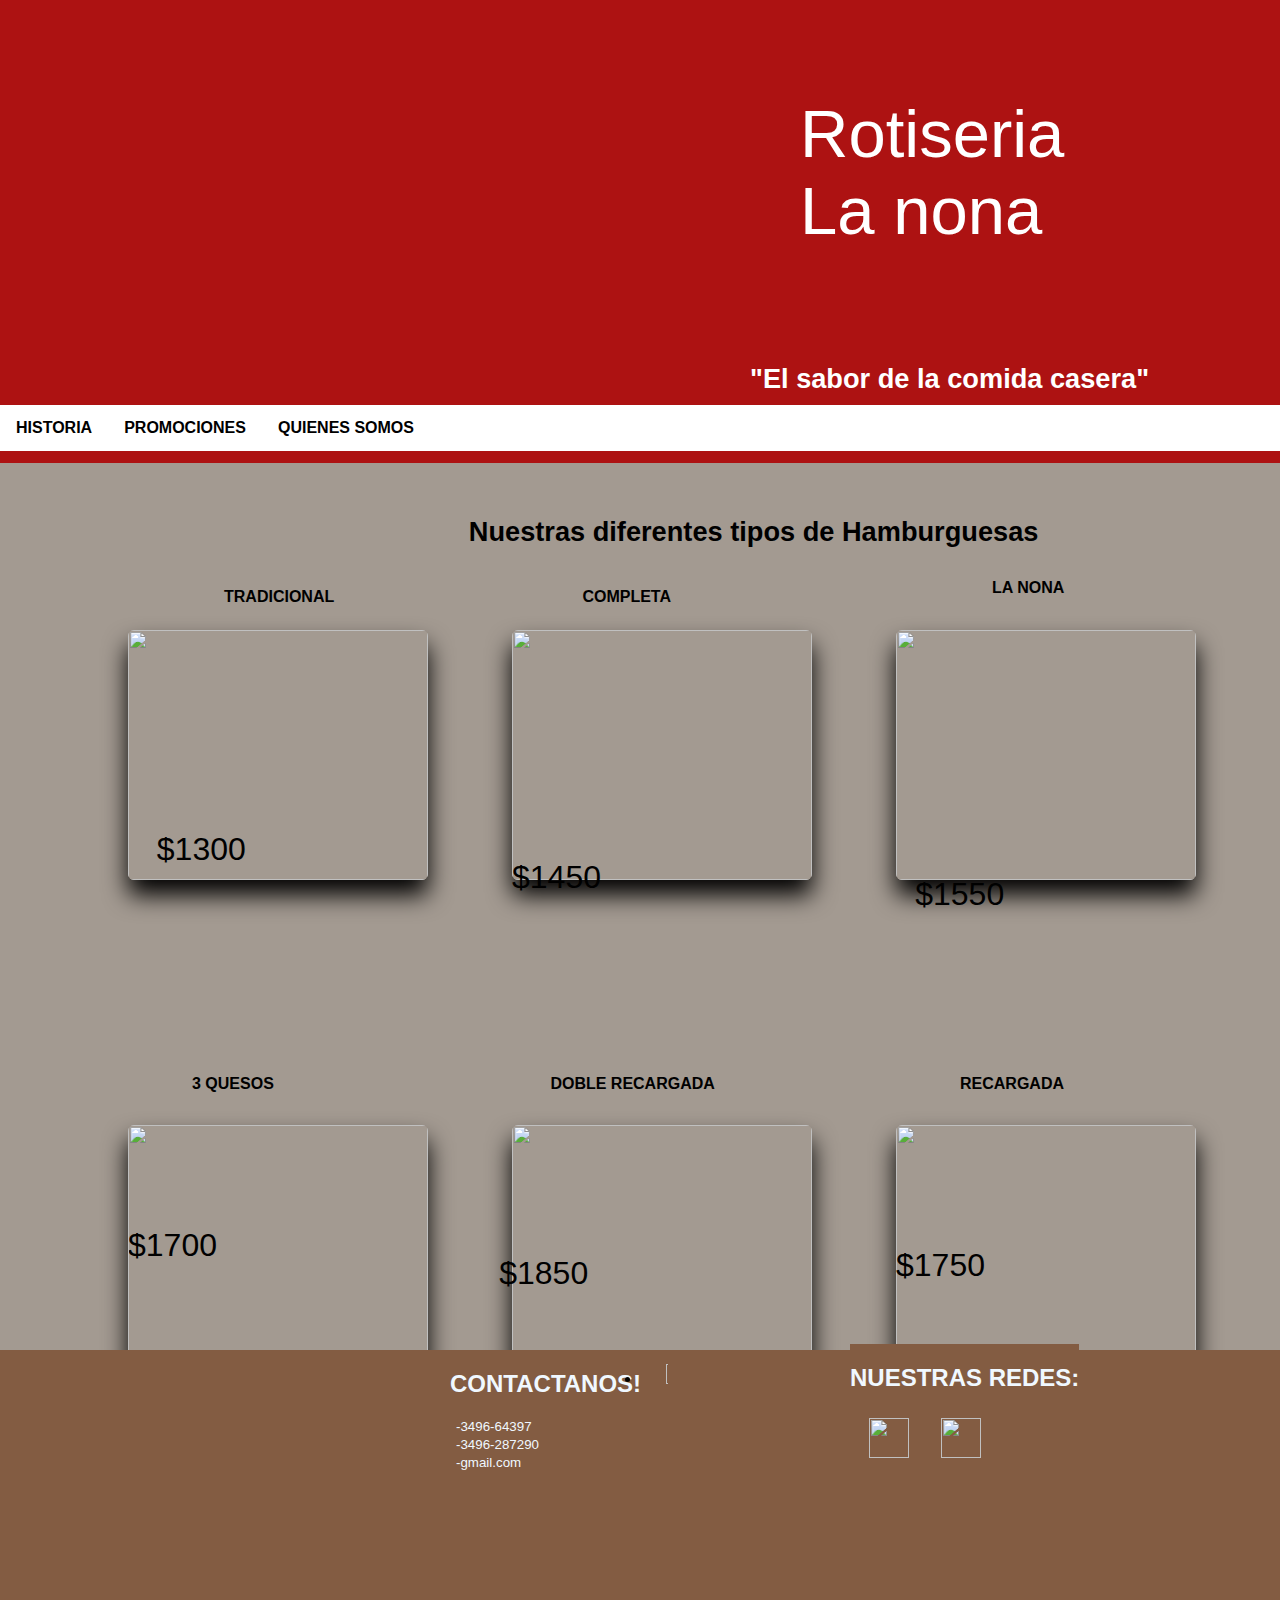
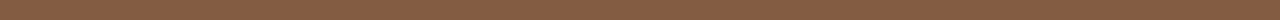
==== commit be5c635b: "Add files via upload" ====
--- a/hamburguesas.html
+++ b/hamburguesas.html
@@ -1,6 +1,6 @@
 <!DOCTYPE html>
 <html lang="es">
-<head>
+  <head>
     <meta charset="UTF-8">
     <meta name="viewport" content="width=device-width, initial-scale=1.0">
     <title>hamburguesas</title>
@@ -14,55 +14,55 @@
  </head>
  <header>
     <div class="titulo1">
-        Rotiseria<br> La nona<br> 
+      Rotiseria<br> La nona<br> 
     </div> 
     <div class="titulo2">
-        <h4>"El sabor de la comida casera"</h4><br>
-    </div> 
-      <div class="menuHorizontal">
-        <nav class="nav">
-          <ul>
-            <li>
-              <a href="historia.html" rel="noopener noreferrer">HISTORIA</a>
-            </li>
-            <li>
-              <a href=""target =" -blank" rel="noopener noreferrer"> PROMOCIONES</a>
-            </li>
-            <li>
-              <a href="index.html" rel="noopener noreferrer"> QUIENES SOMOS</a>
-            </li>
-          </ul>
-        </nav>
-    </div>
+      <h4>"El sabor de la comida casera"</h4><br>
+    </div>  
  </header>
  <body>
+    <div class="menuHorizontal">
+      <nav class="nav">
+        <ul>
+          <li>
+            <a href="historia.html" rel="noopener noreferrer">HISTORIA</a>
+          </li>
+          <li>
+            <a href="promociones.html" rel="noopener noreferrer"> PROMOCIONES</a>
+          </li>
+          <li>
+            <a href="index.html" rel="noopener noreferrer"> QUIENES SOMOS</a>
+          </li>
+        </ul>
+      </nav>
+    </div>
     <div class="presentacion">
       <h2>Nuestras diferentes tipos de Hamburguesas</h2>
       <div class="tradicional">
         <img src="https://lechedecalifornia.com/static.lechedecalifornia.com/media/newsletters/trends-dairy/burgers/burgers-featured.jpg" width="300" height="250"><br>
-        <h4> TRADICIONAL </h4><br><p> Lorem ipsum dolor sit amet consectetur adipisicing elit. Labore quasi sunt soluta fuga et iste vel, quia, nulla quaerat voluptas alias fugiat similique, quo necessitatibus odio dolorem impedit temporibus incidunt.</p>
+        <h4> TRADICIONAL </h4><br><p> $1300</p>
       </div>
       <div class="completa">
         <img src="https://www.infobae.com/new-resizer/xHORBTTOvi76_TX7OOanBUblR-0=/1200x900/filters:format(webp):quality(85)/arc-anglerfish-arc2-prod-infobae.s3.amazonaws.com/public/FJKXKQKMMJBV7KQ7XQ3YNFO7LU.jpg" width="300" height="250"><br>
-        <h4>COMPLETA</h4> <br><p> Lorem ipsum dolor sit, amet consectetur adipisicing elit. Asperiores quaerat totam, sequi atque deleniti, quos quas qui ipsum laboriosam, magnam veniam similique? Est eius quasi corporis harum itaque officia nostrum?</p>
+        <h4>COMPLETA</h4> <br><p>$1450</p>
       </div>
       <div class="lanona">
         <img src="https://www.noticiasformosa.com.ar/wp-content/uploads/2021/06/Hamburguesas.jpg" width="300" height="250"><br>
-        <h4>LA NONA</h4><p><br> Lorem ipsum dolor sit amet consectetur adipisicing elit. Nesciunt nihil a, quibusdam ducimus est magnam laboriosam rem ratione molestiae sequi laborum corporis minus? Quas cumque modi, atque praesentium doloremque facere.</p>
+        <h4>LA NONA</h4><p><br>  $1550</p>
       </div>
     </div>
     <div class="presentacion2">
       <div class="quesos">
         <img src="https://cloudfront-us-east-1.images.arcpublishing.com/infobae/CCD5ZHAGZJFVJJFQPLLI3BDB4E.jpg" width="300" height="250"><br>
-        <h4>3 QUESOS</h4><p><br> Lorem ipsum, dolor sit amet consectetur adipisicing elit. Esse illum sint est tempore reiciendis optio debitis corporis a perferendis! Eaque reiciendis dolorem corporis iste est voluptatibus nobis ipsa cumque ut!</p>
+        <h4>3 QUESOS</h4><p><br> $1700</p>
       </div>
       <div class="doble">
         <img src="https://chisap.com/Content/images/Categorias/Hamburguesas%20baja%20.jpg" width="300" height="250"><br>
-        <h4>DOBLE RECARGADA</h4> <p><br>Lorem ipsum dolor sit amet consectetur adipisicing elit. Exercitationem vero vel aperiam earum veritatis quasi praesentium saepe. Id, cumque reprehenderit, optio sunt, rerum dolores quis exercitationem dolorem doloribus nam odit.</p>
+        <h4>DOBLE RECARGADA</h4> <p><br>$1850</p>
       </div>
       <div class="recargada">
         <img src="https://lechedecalifornia.com/static.lechedecalifornia.com/media/newsletters/trends-dairy/burgers/burgers-featured.jpg" width="300" height="250"><br>
-        <h4> RECARGADA</h4> <br><p>Lorem ipsum dolor sit amet consectetur adipisicing elit. Numquam eum cumque cupiditate et officiis recusandae quam sunt sapiente nostrum, id vitae nesciunt iste iusto obcaecati rem magni velit labore porro?+</p>
+        <h4> RECARGADA</h4> <br><p>$1750</p>
       </div>
     </div>
  </body>
@@ -71,9 +71,6 @@
     <div id="sfce2zn391zmyaj16qrkgt3p4wkpbuqtlqa"></div>
     <script type="text/javascript" src="https://counter3.optistats.ovh/private/counter.js?c=e2zn391zmyaj16qrkgt3p4wkpbuqtlqa&down=async" async></script>
     <noscript><a href="https://www.contadorvisitasgratis.com" title="contadores para blogger"><img src="https://counter3.optistats.ovh/private/contadorvisitasgratis.php?c=e2zn391zmyaj16qrkgt3p4wkpbuqtlqa" border="0" title="contadores para blogger" alt="contadores para blogger"></a></noscript>       
-  </div>
-  <div class="clima">
-    <!----- clima ----><div id="m-booked-prime-27401"> <div class="booked-wzsp-prime-in"> <div class="booked-wzsp-prime-data"> <div class="booked-wzsp-prime-img wt03"></div> <div class="booked-wzsp-day-val"> <div class="booked-wzsp-day-number"><span class="plus">+</span>16</div> <div class="booked-wzsp-day-dergee"> <div class="booked-wzsp-day-dergee-val">&deg;</div> <div class="booked-wzsp-day-dergee-name">C</div> </div> </div> </div> </div> </div> </div><script type="text/javascript"> var css_file=document.createElement("link"); var widgetUrl = location.href; css_file.setAttribute("rel","stylesheet"); css_file.setAttribute("type","text/css"); css_file.setAttribute("href",'https://s.bookcdn.com/css/w/booked-wzs-widget-prime.css?v=0.0.1'); document.getElementsByTagName("head")[0].appendChild(css_file); function setWidgetData_27401(data) { if(typeof(data) != 'undefined' && data.results.length > 0) { for(var i = 0; i < data.results.length; ++i) { var objMainBlock = document.getElementById('m-booked-prime-27401'); if(objMainBlock !== null) { var copyBlock = document.getElementById('m-bookew-weather-copy-'+data.results[i].widget_type); objMainBlock.innerHTML = data.results[i].html_code; if(copyBlock !== null) objMainBlock.appendChild(copyBlock); } } } else { alert('data=undefined||data.results is empty'); } } var widgetSrc = "https://widgets.booked.net/weather/info?action=get_weather_info;ver=7;cityID=461368;type=5;scode=54020;ltid=3458;domid=582;anc_id=48708;countday=undefined;cmetric=1;wlangID=4;color=137AE9;wwidth=250;header_color=ffffff;text_color=333333;link_color=08488D;border_form=1;footer_color=ffffff;footer_text_color=333333;transparent=0;v=0.0.1";widgetSrc += ';ref=' + widgetUrl;widgetSrc += ';rand_id=27401';var weatherBookedScript = document.createElement("script"); weatherBookedScript.setAttribute("type", "text/javascript"); weatherBookedScript.src = widgetSrc; document.body.appendChild(weatherBookedScript) </script><!--clima -->
   </div>
   <div class="redes">
     <h2> NUESTRAS REDES:</h2>
@@ -90,5 +87,8 @@
       <li><button>-gmail.com</button></li><br>
     </ul>
   </div>
+  <div class="portfolio">
+    <li><a href="portfolio.html"><img src="686104.png"></li></a>
+  </div>
  </footer>
 </html>--- a/hamb.css
+++ b/hamb.css
@@ -1,115 +1,177 @@
-/*...............MEDIA QUERY 1440PX...............*/
-@media (max-width: 1440px){
+/*...............MEDIA QUERY 320PX...............*/
+@media (max-width: 320px){
     header {
         background-color: #ad1212;
         background-size: cover;
-        width: 100%;
-        font-size: 150%;
-        display: flex;
-        left: 15%;
+        min-width: 100%;
+        min-height: 100%;
+        position: relative;
+        display: flex;
+    }
+    .titulo1 {
+        margin-left: -750px;
+        display: flex;
+        position: absolute;
+        font-size: small;
+    }
+    .titulo2 h4{
+        margin-left: -680px;
+        display: flex;
+        font-size: small;
+    }
+    .nav {
+        display: flex;
+        min-width: 100%;
+        left: 0;
+        top: 380px;
+    }
+    .presentacion h2{
+        display: flex;
+        position: absolute;
+        left: -31%;
+        top: 500px;
+    }
+    /*............tradicional...............*/
+    .tradicional img{
+        display: flex;
+        position: absolute;
+        max-width: 100%;
+        margin-left: -7%;
+        z-index: 1;
+    }
+    .tradicional h4{
+        opacity: 0;
+        z-index: -1;
+    }
+    .tradicional p{
+        left: 10%;
+        display: flex;
+        top: 26em;
+        position: absolute;
+        z-index: 1;
+    }
+    /*....completa.....*/
+    .completa img{
+        display: flex;
+        position: absolute;
+        margin-top: 29em;
+        margin-left: -36%;
+        z-index: 1;
+    }
+    .completa p{
+        display: flex;
+        left: 20%;
+        top: 43em;
+        position: absolute;
+    }
+    .completa h4{
+        opacity: 0;
+        z-index: -1;
+    }
+    /*...........lanona.............*/
+    .lanona img{
+        display: flex;
+        position: absolute;
+        margin-top: 280%;
+        margin-left: -66%;
+        z-index: 1;
+    }
+    .lanona p{
+        display: flex;
+        left: -30%;
+        position: absolute;
+        top: 56em;
+    }
+    .lanona h4{
+        opacity: 0;
+        z-index: -1;
     } 
-    .titulo2 {
-        font-size: 2%;
-        margin-left: 12%;
-        display: flex;
-        position: absolute;
-    }
-    ul { 
-        background-color: rgb(255, 255, 255);
-        width: 100%;
-        font-size: 8%;
-        display: flex;
-        margin-left: 28%;
-        margin-top: 8%;
-        float: left;
-        position: absolute;
-    }
-    .presentacion {
-        background-color: #A39A91;
-        background-size: 100%;
-        width: 100%;
-        display: flex;
-    }  
-    .info h3 {
-        font-size: 300%;
-        display: flex;
-        text-align: center;
-        left: 17%;
-        margin-top: 33%;
-    }
-    .info p{
-        display: flex;
-        font-size: 100%;
-        left: 25%;
-        margin-top: 10%;
-        padding: 2% 10%;
-    }
-    .fotoinfo {
-        margin-top: 27%;
-        left: -5%;
-        width: 80%;
-        height: 90%;
-    }
-    .alternativa {
-        display: flex;
-    }
-    .alternativa h3{
-        font-size: 300%;
-        display: flex;
-        text-align: center;
-        margin-left: -30%;
-        margin-top: 30%;
-        position: absolute;
-    }
-    .alternativa p{
-        font-size: 100%;
-        display: flex;
-        left: -75%;
-        top: 10%;
-        position: absolute;
-        padding: 2% 55%;
-    }
-    .fondo {
-        margin-top: 29%;
-        width: 40%;
-        height: 50%;
-        display: flex;
-        margin-left: 45%;
-    }
-    .lista {
-        display: flex;
-        position: absolute;
-        top: 60%;
-        left: 12%;
-    }
-    .horarios {
-        display: flex;
-        position: absolute;
-        top: 350%;
-    }
-    .horarios h2{
-        display: flex;
-        top: 340%;
-    }
-    .horarios p{
-        display: flex;
-        position: absolute;
-        top: 18%;
-    }
-    .ubicacion {
-        display: flex;
-        position: absolute;
-        top: 360%;
-    }
-    footer {
-        display: flex;
-        position: absolute;
-        background-size: cover;
-        width: auto;
-        height: 100%;
+    /*..........3quesos..............*/
+    .quesos img {
+        display: flex;
+        position: absolute;
+        margin-top: 60em;
+        margin-left: -7%;
+        z-index: 1;
+    }
+    .quesos p{
+        display: flex;
+        left: 3em;
+        top: 70em;
+        position: absolute;
+        z-index: 1;
+    }
+    .quesos h4{
+        opacity: 0;
+        z-index: -1;
+    }
+    /*.........doble...................*/
+    .doble img{
+        display: flex;
+        position: absolute;
+        margin-top: 92em;
+        margin-left: -37%;
+        z-index: 1;
+    }
+    .doble p{
+        display: flex;
+        top: 89em;
+        z-index: 1;
+        left: -8%;
+    }
+    .doble h4{
+        opacity: 0;
+        z-index: -1;
+    }
+    /*..........recargada...................*/
+    .recargada img{
+        display: flex;
+        position: absolute;
+        margin-top: 122em;
+        margin-left: -67%;
+        z-index: 1;
+    }
+    .recargada p{
+        display: flex;
+        top: 105em;
+        left: -30%;
+    }
+    .recargada h4{
+        opacity: 0;
+        z-index: -1;
+    }
+    /*............footer.......................*/
+    footer{
+        display: flex;
+        position: absolute;
+        padding-bottom: 0;
         margin-bottom: 0;
-    }
-}
+        margin-top: 2900px;
+    }
+    .redes {
+        margin-bottom: -8%;
+        display: flex;
+        position: absolute;
+        margin-left: -260%;
+    }
+    .numeros {
+        display: flex;
+        position: absolute;
+        left: -80%;
+        top: 0.7em;
+    }
+    .items{
+        display: flex;
+        position: absolute;
+        left: -10%;
+        top: 3em;
+    }
+    .portfolio {
+        opacity: 0;
+        z-index: -1;
+    }
+}
+
 /*CSS*/
 body {
     margin: 0;
@@ -169,11 +231,11 @@
 nav {
     display: flex;
     position: absolute;
-    top: 90%;
+    top: 45%;
     width: 100%;
     text-align: center;
     z-index: 1;
-    margin-left: -57.7%;
+    margin-left: 0;
 }
 /*....................................... BODY...................................... */
 body {
@@ -226,8 +288,8 @@
 }
 .tradicional p{
     font-family: 'SansXHigh', sans-serif;
-    font-size: 1em;
-    margin-left: 8%;
+    font-size: 2em;
+    margin-left: 10%;
     margin-top: 18%;
     padding-right: 70%;
 
@@ -261,9 +323,9 @@
 }
 .completa p{
     font-family: 'SansXHigh', sans-serif;
-    font-size: 1em;
-    left: 39%;
-    margin-top: -8%;
+    font-size: 2em;
+    left: 40%;
+    margin-top: -6%;
     padding-right: 40%;
     z-index: 1;
     display:flex;
@@ -298,9 +360,9 @@
 }
 .lanona p{
     font-family: 'SansXHigh', sans-serif;
-    font-size: 1em;
-    margin-left: 67%;
-    margin-top: -10%;
+    font-size: 2em;
+    margin-left: 69%;
+    margin-top: -9%;
     padding-right: 10%;
     position: absolute;
     
@@ -336,7 +398,7 @@
 }
 .quesos p{
     font-family: 'SansXHigh', sans-serif;
-    font-size: 1em;
+    font-size: 2em;
     margin-left: 10%;
     margin-top: 17%;
     padding-right: 70%;
@@ -371,7 +433,7 @@
 }
 .doble p{
     font-family: 'SansXHigh', sans-serif;
-    font-size: 1em;
+    font-size: 2em;
     margin-left: 39%;
     margin-top: -7.5%;
     padding-right: 38%;
@@ -410,8 +472,8 @@
 }
 .recargada p{
     font-family: 'SansXHigh', sans-serif;
-    font-size: 1em;
-    margin-left: 68%;
+    font-size: 2em;
+    margin-left: 70%;
     margin-top: -8%;
     padding-right: 10%;
     position: absolute;
@@ -478,9 +540,9 @@
     left: 1255px;
     bottom: 10em;
 }
-.clima {
-    display: flex;
-    position: absolute;
-    left: 1245px;
-    bottom: 14em;
+.portfolio img{
+    width: 10%;
+    height: 20%;
+    margin-left: 0%;
+    margin-bottom: -40%;
 }